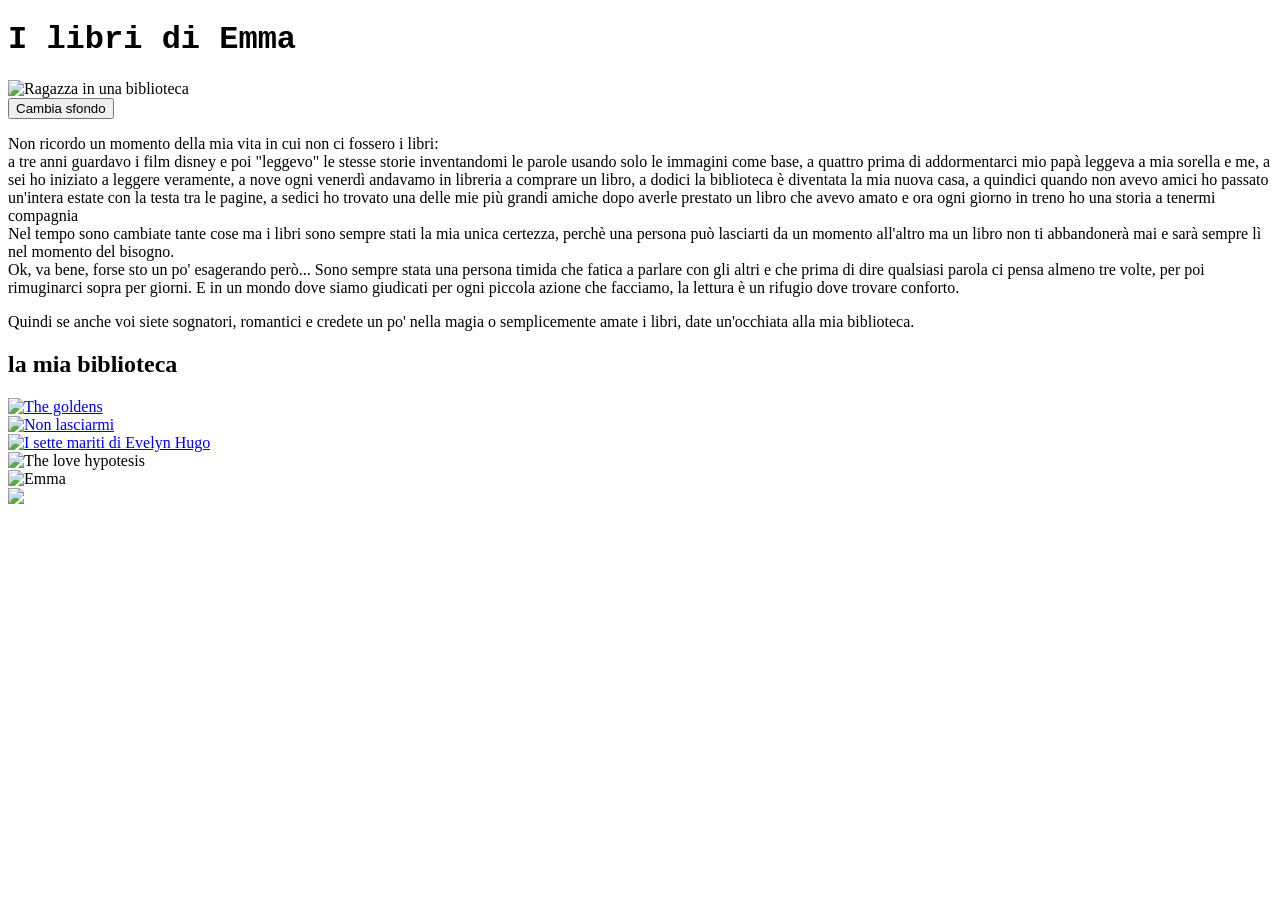
==== index.html @ aa941a77 "Add files via upload" ====
<!DOCTYPE html>
<html>
<head>
	<meta charset="utf-8">
<title>I libri di Emma</title>
<link href="stile.css" rel="stylesheet" type="text/css">
</head>
<body>
	<h1 style="font-family: 'Courier New', fantasy;">I libri di Emma</h1>
	<img src="immagini/foto1.jpg" alt="Ragazza in una biblioteca"></img>
	<br>
	<button onclick="Notte()"> Cambia sfondo </button>
	<p>Non ricordo un momento della mia vita in cui non ci fossero i libri: 
		<br> a tre anni guardavo i film disney e poi "leggevo" le stesse storie inventandomi le parole usando solo le immagini come base, a quattro prima di addormentarci mio papà leggeva a mia sorella e me, a sei ho iniziato a leggere veramente, a nove ogni venerdì andavamo in libreria a comprare un libro, a dodici la biblioteca è diventata la mia nuova casa, a quindici quando non avevo amici ho passato un'intera estate con la testa tra le pagine, a sedici ho trovato una delle mie più grandi amiche dopo averle prestato un libro che avevo amato e ora ogni giorno in treno ho una storia a tenermi compagnia
		<br> Nel tempo sono cambiate tante cose ma i libri sono sempre stati la mia unica certezza, perchè una persona può lasciarti da un momento all'altro ma un libro non ti abbandonerà mai e sarà sempre lì nel momento del bisogno. 
		<br> Ok, va bene, forse sto un po' esagerando però... Sono sempre stata una persona timida che fatica a parlare con gli altri e che prima di dire qualsiasi parola ci pensa almeno tre volte, per poi rimuginarci sopra per giorni. E in un mondo dove siamo giudicati per ogni piccola azione che facciamo, la lettura è un rifugio dove trovare conforto.</p>
	<p>Quindi se anche voi siete sognatori, romantici e credete un po' nella magia o semplicemente amate i libri, date un'occhiata alla mia biblioteca. </p>
	
	<h2>la mia biblioteca</h2>
	
	<div class="biblioteca">
		<div class="libro">
			<a href="pagina1.html">
				<img src= "https://www.rizzolilibri.it/content/uploads/2025/07/978881719087HIG.webp?x30388" alt= "The goldens"></img>
			</a>
		</div>
  		<div class="libro">
  			<a href="pagina2.html">
  				<img src= "immagini/libro4.jpg" alt="Non lasciarmi"></img></a>
  		</div>
  		<div class="libro">
  			<a href="pagina3.html">
  				<img src= "immagini/libro5.jpg" alt="I sette mariti di Evelyn Hugo"></img></a>
  		</div>
  		<div class="libro">
  			<img src="immagini/libro3.jpg" alt= "The love hypotesis"></img>
  		</div>
  		<div class="libro">
  			<img src="immagini/libro1.jpeg" alt="Emma"></img>
  		</div>
  		<div class="libro">
  			<img src="immagini/libro2.jpg"></img>
  		</div>
	</div>

	<script>
		function Notte() {
			var element = document.body
			element.classList.toggle("notte")
		}
	</script>
</body>
</html>
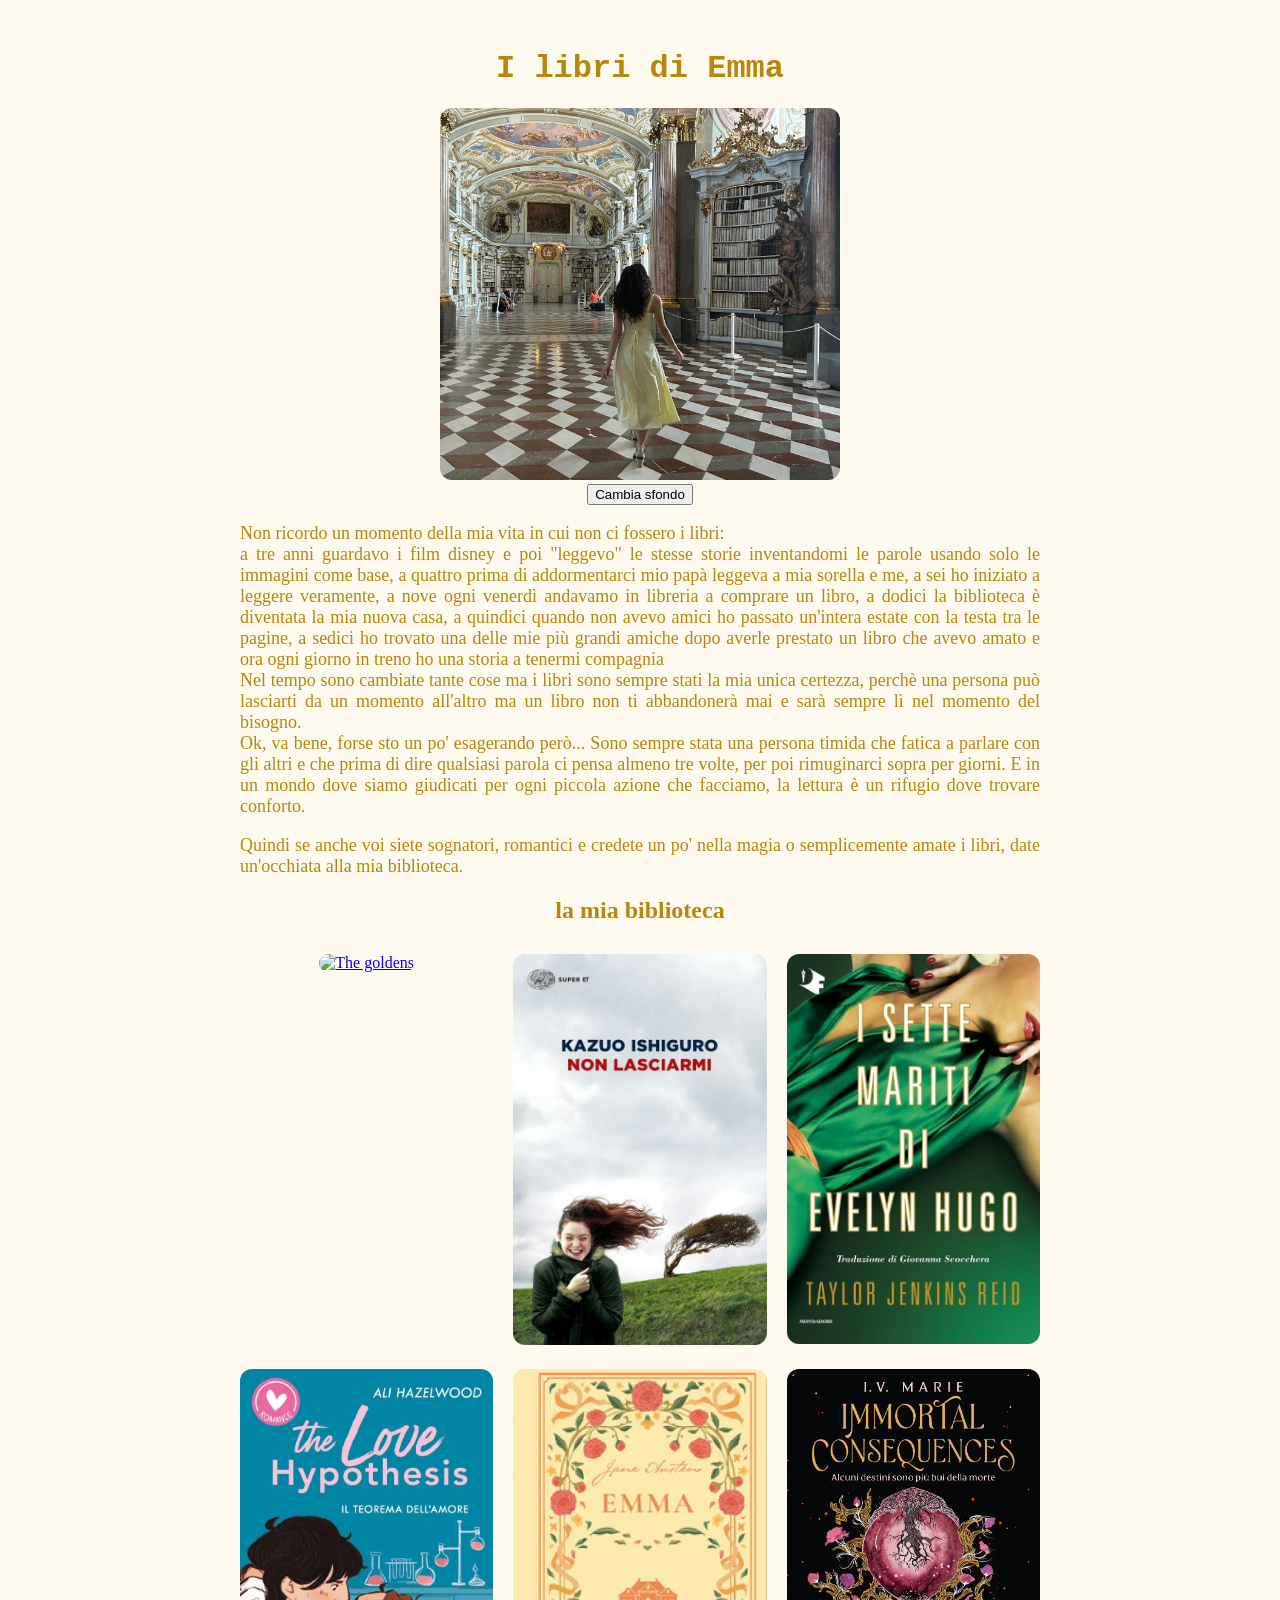
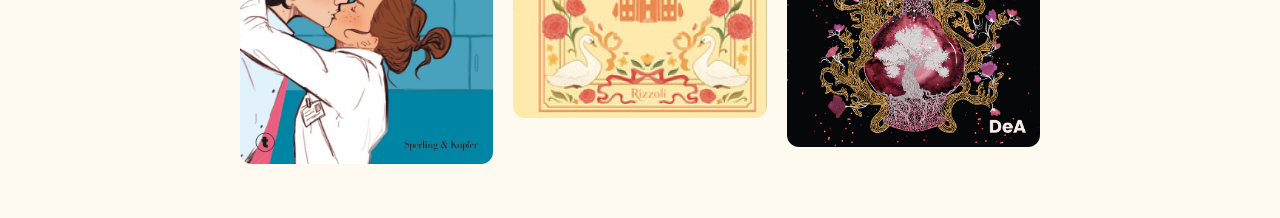
==== commit f3442040: "Add files via upload" ====
--- a/index.html
+++ b/index.html
@@ -7,7 +7,7 @@
 </head>
 <body>
 	<h1 style="font-family: 'Courier New', fantasy;">I libri di Emma</h1>
-	<img src="immagini/foto1.jpg" alt="Ragazza in una biblioteca"></img>
+	<img src="immagini/foto1.jpg" alt="Ragazza in una biblioteca">
 	<br>
 	<button onclick="Notte()"> Cambia sfondo </button>
 	<p>Non ricordo un momento della mia vita in cui non ci fossero i libri: 
@@ -21,25 +21,25 @@
 	<div class="biblioteca">
 		<div class="libro">
 			<a href="pagina1.html">
-				<img src= "https://www.rizzolilibri.it/content/uploads/2025/07/978881719087HIG.webp?x30388" alt= "The goldens"></img>
+				<img src= "https://www.rizzolilibri.it/content/uploads/2025/07/978881719087HIG.webp?x30388" alt= "The goldens">
 			</a>
 		</div>
   		<div class="libro">
   			<a href="pagina2.html">
-  				<img src= "immagini/libro4.jpg" alt="Non lasciarmi"></img></a>
+  				<img src= "immagini/libro4.jpg" alt="Non lasciarmi"></a>
   		</div>
   		<div class="libro">
   			<a href="pagina3.html">
-  				<img src= "immagini/libro5.jpg" alt="I sette mariti di Evelyn Hugo"></img></a>
+  				<img src= "immagini/libro5.jpg" alt="I sette mariti di Evelyn Hugo"></a>
   		</div>
   		<div class="libro">
-  			<img src="immagini/libro3.jpg" alt= "The love hypotesis"></img>
+  			<img src="immagini/libro3.jpg" alt= "The love hypotesis">
   		</div>
   		<div class="libro">
-  			<img src="immagini/libro1.jpeg" alt="Emma"></img>
+  			<img src="immagini/libro1.jpeg" alt="Emma">
   		</div>
   		<div class="libro">
-  			<img src="immagini/libro2.jpg"></img>
+  			<img src="immagini/libro2.jpg">
   		</div>
 	</div>
 
--- a/stile.css
+++ b/stile.css
@@ -0,0 +1,56 @@
+body{
+	text-align: center;
+	max-width: 800px;
+	margin: 50px auto;
+	background-color: #fffaf0;
+	color: #b8860b;
+}
+
+.notte{
+	background-color: #4a235a;
+	color: #FDF5E6;
+}
+
+img{
+	max-width: 400px;
+	height: auto;
+	border-radius: 12px ;
+}
+
+p{
+	text-align: justify;
+	font-size: 18px;
+	font-family: 'Times New Roman', serif;
+}
+
+.biblioteca{
+	display: grid;
+	grid-template-columns: repeat(3, 1fr);
+	gap: 20px;
+	margin-top: 30px;
+}
+
+.libro img{
+	width: 100%;
+	height: auto;
+}
+
+.libro:hover{
+	transform: scale(1.1);
+}
+
+h3{
+	font-weight: normal;
+}
+
+.consigli{
+	display: grid;
+	grid-template-columns: repeat(2, 1fr);
+	gap: 40px;
+	margin-bottom: 30px;
+}
+
+.libri img{
+	width: auto;
+	height: 360px;
+}
